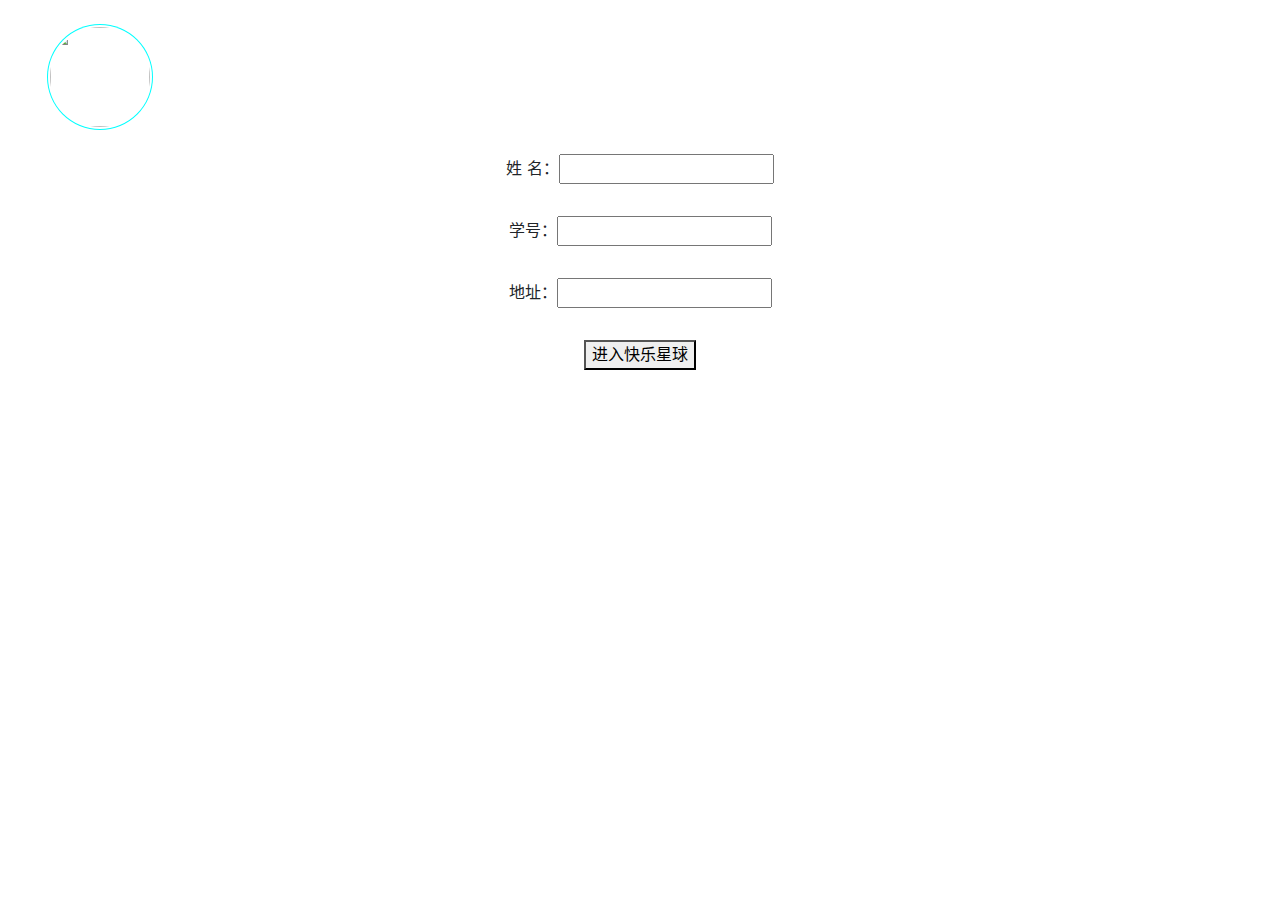
==== 1.html @ e37b572f "db" ====
<!doctype html>
<html lang="zh-CN">
<head>
    <meta charset="utf-8">
    <meta http-equiv="X-UA-Compatible" content="IE=edge,chrome=1" />
    <meta name="viewport" content="width=device-width, initial-scale=1">
    <link href="https://cdn.bootcss.com/font-awesome/4.7.0/css/font-awesome.min.css" rel="stylesheet">
    <meta name="csrf-token" content="rkcFSjMKZapFH7qPqKrzZhyaayRcZFetH8CbvY8I">
    <title>东北大学测温验证平台</title>
    <link href="2.css" rel="stylesheet">
    <style>
        @-webkit-keyframes pulse {
            50% {
                -webkit-transform: scale3d(1.2, 1.2, 1.2);
                transform: scale3d(1.2, 1.2, 1.2);
            }
        }
        @keyframes  pulse {
            50% {
                -webkit-transform: scale3d(1.2, 1.2, 1.2);
                transform: scale3d(1.2, 1.2, 1.2);
            }
        }
        .list-group {
            padding: 1em;
        }
        .list-group-item {
            font-size: 1.4em;
            padding: 0.1em;
            border: 0px;
        }
    </style>

    <script type="text/javascript">
        function curDateTime() {
            var d = new Date();
            var year = d.getYear();
            var month = d.getMonth() + 1;
            var date = d.getDate();
            var day = d.getDay();
            var hours = d.getHours();
            var minutes = d.getMinutes();
            var seconds = d.getSeconds();
            var ms = d.getMilliseconds();
            var curDateTime = String(1900 + parseInt(year));
            if (month > 9)
                curDateTime = curDateTime + "-" + month;
            else
                curDateTime = curDateTime + "-0" + month;
            if (date > 9)
                curDateTime = curDateTime + "-" + date;
            else
                curDateTime = curDateTime + "-0" + date;
            if (hours > 9)
                curDateTime = curDateTime + " " + hours;
            else
                curDateTime = curDateTime + "0" + hours;
            if (minutes > 9)
                curDateTime = curDateTime + ":" + minutes;
            else
                curDateTime = curDateTime + ":0" + minutes;
            if (seconds > 9)
                curDateTime = curDateTime + ":" + seconds;
            else
                curDateTime = curDateTime + ":0" + seconds;
            return curDateTime;
        }
        function setTime() {
            document.getElementById("time").innerText = "时间：" + curDateTime();
        }
        function setInfo() {
            document.getElementById("stu-name").innerText = document.getElementById("name").value;
            document.getElementById("stu-number").innerText = document.getElementById("number").value;
            document.getElementById("stu-distress").innerText = document.getElementById("distress").value;
            document.getElementById("input-box").style.display = "none";
            document.getElementById("app").style.display = "";
        }
    </script>
</head>
<body onload="setTime()" background="bg.jbg" bgcolor="#5f9ea0">

<div class="input-box" id="input-box" style="text-align: center;">
    <br>
    <style>
        body,div {
            padding: 0;
            margin: 0;
        }

        .to {
            width: 100px;
            height: 100px;
            border-radius: 50%;
            position: absolute;
            top: 50%;
            left: 50%;
            margin-left: -50px;
            margin-top: -50px;
        }

        .to1 {
            width: 104px;
            height: 104px;
            border-radius: 50%;
            background-color: white;
            position: relative;
        }

        .to2 {
            width: 104px;
            height: 104px;
            border-radius: 50%;
            position: absolute;
            top: 50%;
            left: 50%;
            margin-left: -52px;
            margin-top: -52px;
        }

        .to3 {
            width: 106px;
            height: 106px;
            border-radius: 50%;
            background-color: aqua;
            position: relative;
        }
    </style>
    <div style="width:200px" align="center">
        <div class="to3" align="center">
            <div class="to2" align="center">
                <div class="to1" align="center">
                    <img class="to" alt="" src="bg.jpg">
                </div>
            </div>
        </div>
    </div>
    <br>
    <label>姓  名：<input id="name" ></label>
    <br/><br/>
    <label>学号：<input id="number"></label>
    <br/><br/>
    <label>地址：<input id="distress"></label>
    <br/><br/>
    <button onclick="setInfo()">进入快乐星球</button>
</div>

<div id="app" style="display: none;">
    <div class="card border-0 text-center" style="color: RGB(42,100,56)">
        <div class="card-body">
            <h2 class="card-title p-2">东北大学通行验证</h2>

            <div class="animated infinite pulse p-2">
                <i class="fa fa-arrow-circle-up" style="font-size: 14em;"></i>
            </div>

            <p class="card-text p-2" style="font-size: 1.3em;" id="time">
                时间：2020-09-25 21:42:28
            </p>
        </div>
    </div>

    <ul class="list-group list-group-flush" style="background-color: RGB(42,100,56)">
        <li class="list-group-item bg-transparent text-white d-flex">
            <div style="min-width: 4em; text-align-last: justify;">学工号</div>：<div id="stu-number">20170456</div>
        </li>
        <li class="list-group-item bg-transparent text-white d-flex">
            <div style="min-width: 4em; text-align-last: justify;">姓名</div>：<div id="stu-name">王安然</div>
        </li>
        <li class="list-group-item bg-transparent text-white d-flex">
            <div style="min-width: 4em; text-align-last: justify;">验证位置</div>：<div id="stu-distress">南湖校区南门</div>
        </li>
        <li class="list-group-item bg-transparent text-white d-flex">
            <div style="min-width: 4em; text-align-last: justify;">进出状态</div>：<div>进入</div>
        </li>
    </ul>
</div>
</body>
</html>
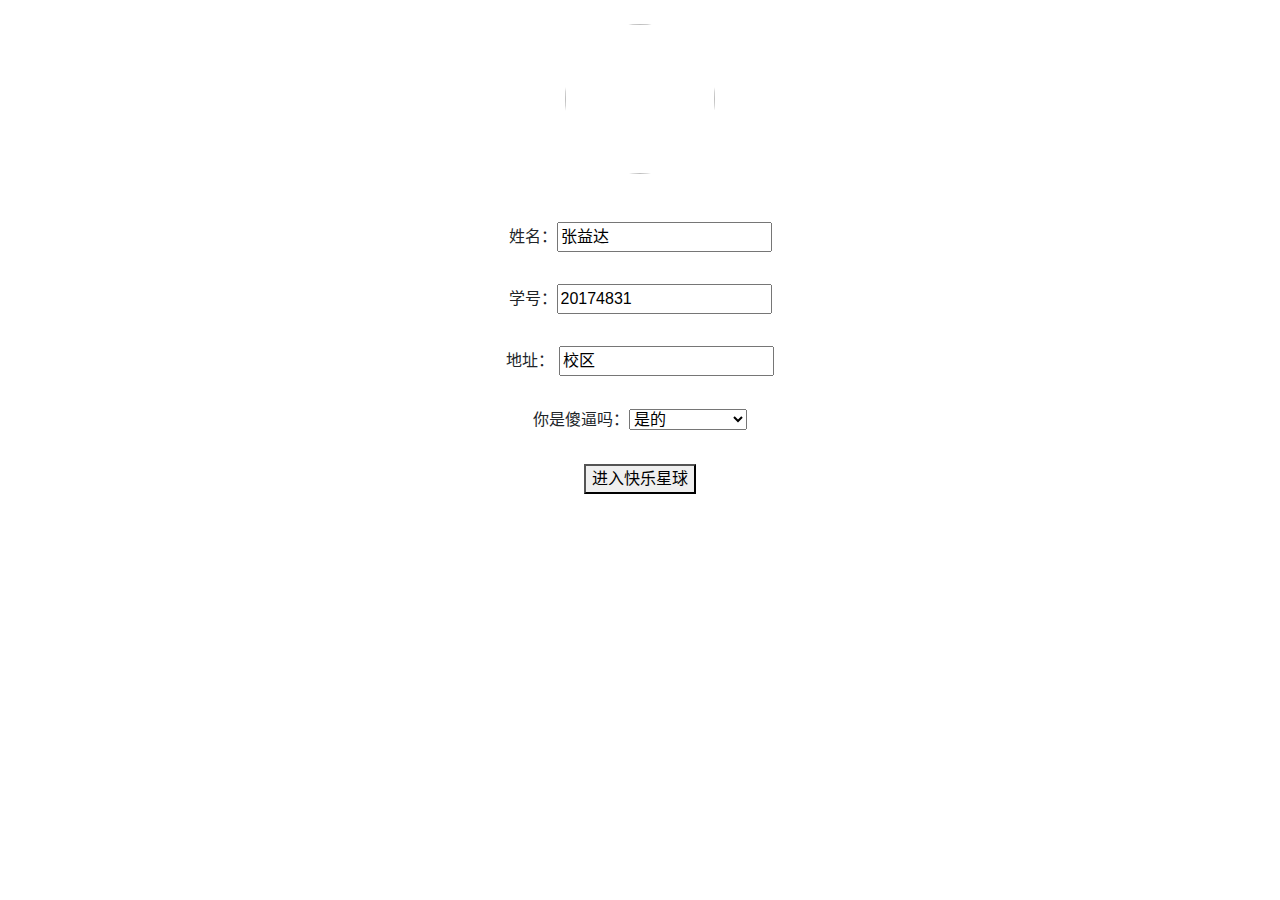
==== commit df5dd1f8: "Create 1.html" ====
--- a/1.html
+++ b/1.html
@@ -1,180 +1,201 @@
-
-
-<!doctype html>
-<html lang="zh-CN">
-<head>
-    <meta charset="utf-8">
-    <meta http-equiv="X-UA-Compatible" content="IE=edge,chrome=1" />
-    <meta name="viewport" content="width=device-width, initial-scale=1">
-    <link href="https://cdn.bootcss.com/font-awesome/4.7.0/css/font-awesome.min.css" rel="stylesheet">
-    <meta name="csrf-token" content="rkcFSjMKZapFH7qPqKrzZhyaayRcZFetH8CbvY8I">
-    <title>东北大学测温验证平台</title>
-    <link href="2.css" rel="stylesheet">
-    <style>
-        @-webkit-keyframes pulse {
-            50% {
-                -webkit-transform: scale3d(1.2, 1.2, 1.2);
-                transform: scale3d(1.2, 1.2, 1.2);
-            }
-        }
-        @keyframes  pulse {
-            50% {
-                -webkit-transform: scale3d(1.2, 1.2, 1.2);
-                transform: scale3d(1.2, 1.2, 1.2);
-            }
-        }
-        .list-group {
-            padding: 1em;
-        }
-        .list-group-item {
-            font-size: 1.4em;
-            padding: 0.1em;
-            border: 0px;
-        }
-    </style>
-
-    <script type="text/javascript">
-        function curDateTime() {
-            var d = new Date();
-            var year = d.getYear();
-            var month = d.getMonth() + 1;
-            var date = d.getDate();
-            var day = d.getDay();
-            var hours = d.getHours();
-            var minutes = d.getMinutes();
-            var seconds = d.getSeconds();
-            var ms = d.getMilliseconds();
-            var curDateTime = String(1900 + parseInt(year));
-            if (month > 9)
-                curDateTime = curDateTime + "-" + month;
-            else
-                curDateTime = curDateTime + "-0" + month;
-            if (date > 9)
-                curDateTime = curDateTime + "-" + date;
-            else
-                curDateTime = curDateTime + "-0" + date;
-            if (hours > 9)
-                curDateTime = curDateTime + " " + hours;
-            else
-                curDateTime = curDateTime + "0" + hours;
-            if (minutes > 9)
-                curDateTime = curDateTime + ":" + minutes;
-            else
-                curDateTime = curDateTime + ":0" + minutes;
-            if (seconds > 9)
-                curDateTime = curDateTime + ":" + seconds;
-            else
-                curDateTime = curDateTime + ":0" + seconds;
-            return curDateTime;
-        }
-        function setTime() {
-            document.getElementById("time").innerText = "时间：" + curDateTime();
-        }
-        function setInfo() {
-            document.getElementById("stu-name").innerText = document.getElementById("name").value;
-            document.getElementById("stu-number").innerText = document.getElementById("number").value;
-            document.getElementById("stu-distress").innerText = document.getElementById("distress").value;
-            document.getElementById("input-box").style.display = "none";
-            document.getElementById("app").style.display = "";
-        }
-    </script>
-</head>
-<body onload="setTime()" background="bg.jbg" bgcolor="#5f9ea0">
-
-<div class="input-box" id="input-box" style="text-align: center;">
-    <br>
-    <style>
-        body,div {
-            padding: 0;
-            margin: 0;
-        }
-
-        .to {
-            width: 100px;
-            height: 100px;
-            border-radius: 50%;
-            position: absolute;
-            top: 50%;
-            left: 50%;
-            margin-left: -50px;
-            margin-top: -50px;
-        }
-
-        .to1 {
-            width: 104px;
-            height: 104px;
-            border-radius: 50%;
-            background-color: white;
-            position: relative;
-        }
-
-        .to2 {
-            width: 104px;
-            height: 104px;
-            border-radius: 50%;
-            position: absolute;
-            top: 50%;
-            left: 50%;
-            margin-left: -52px;
-            margin-top: -52px;
-        }
-
-        .to3 {
-            width: 106px;
-            height: 106px;
-            border-radius: 50%;
-            background-color: aqua;
-            position: relative;
-        }
-    </style>
-    <div style="width:200px" align="center">
-        <div class="to3" align="center">
-            <div class="to2" align="center">
-                <div class="to1" align="center">
-                    <img class="to" alt="" src="bg.jpg">
-                </div>
-            </div>
-        </div>
-    </div>
-    <br>
-    <label>姓  名：<input id="name" ></label>
-    <br/><br/>
-    <label>学号：<input id="number"></label>
-    <br/><br/>
-    <label>地址：<input id="distress"></label>
-    <br/><br/>
-    <button onclick="setInfo()">进入快乐星球</button>
-</div>
-
-<div id="app" style="display: none;">
-    <div class="card border-0 text-center" style="color: RGB(42,100,56)">
-        <div class="card-body">
-            <h2 class="card-title p-2">东北大学通行验证</h2>
-
-            <div class="animated infinite pulse p-2">
-                <i class="fa fa-arrow-circle-up" style="font-size: 14em;"></i>
-            </div>
-
-            <p class="card-text p-2" style="font-size: 1.3em;" id="time">
-                时间：2020-09-25 21:42:28
-            </p>
-        </div>
-    </div>
-
-    <ul class="list-group list-group-flush" style="background-color: RGB(42,100,56)">
-        <li class="list-group-item bg-transparent text-white d-flex">
-            <div style="min-width: 4em; text-align-last: justify;">学工号</div>：<div id="stu-number">20170456</div>
-        </li>
-        <li class="list-group-item bg-transparent text-white d-flex">
-            <div style="min-width: 4em; text-align-last: justify;">姓名</div>：<div id="stu-name">王安然</div>
-        </li>
-        <li class="list-group-item bg-transparent text-white d-flex">
-            <div style="min-width: 4em; text-align-last: justify;">验证位置</div>：<div id="stu-distress">南湖校区南门</div>
-        </li>
-        <li class="list-group-item bg-transparent text-white d-flex">
-            <div style="min-width: 4em; text-align-last: justify;">进出状态</div>：<div>进入</div>
-        </li>
-    </ul>
-</div>
-</body>
-</html>+<!doctype html>
+<html lang="zh-CN">
+<head>
+    <meta charset="utf-8">
+    <meta http-equiv="X-UA-Compatible" content="IE=edge,chrome=1" />
+    <meta name="viewport" content="width=device-width, initial-scale=1">
+    <link href="https://cdn.bootcss.com/font-awesome/4.7.0/css/font-awesome.min.css" rel="stylesheet">
+    <meta name="csrf-token" content="rkcFSjMKZapFH7qPqKrzZhyaayRcZFetH8CbvY8I">
+    <title>东北大学测温验证平台</title>
+    <link href="2.css" rel="stylesheet">
+    <style>
+        @-webkit-keyframes pulse {
+            50% {
+                -webkit-transform: scale3d(1.2, 1.2, 1.2);
+                transform: scale3d(1.2, 1.2, 1.2);
+            }
+        }
+        @keyframes  pulse {
+            50% {
+                -webkit-transform: scale3d(1.2, 1.2, 1.2);
+                transform: scale3d(1.2, 1.2, 1.2);
+            }
+        }
+        .list-group {
+            padding: 1em;
+        }
+        .list-group-item {
+            font-size: 1.4em;
+            padding: 0.1em;
+            border: 0px;
+        }
+    </style>
+
+    <script type="text/javascript">
+        function curDateTime() {
+            var d = new Date();
+            var year = d.getYear();
+            var month = d.getMonth() + 1;
+            var date = d.getDate();
+            var day = d.getDay();
+            var hours = d.getHours();
+            var minutes = d.getMinutes();
+            var seconds = d.getSeconds();
+            var ms = d.getMilliseconds();
+            var curDateTime = String(1900 + parseInt(year));
+            if (month > 9)
+                curDateTime = curDateTime + "-" + month;
+            else
+                curDateTime = curDateTime + "-0" + month;
+            if (date > 9)
+                curDateTime = curDateTime + "-" + date;
+            else
+                curDateTime = curDateTime + "-0" + date;
+            if (hours > 9)
+                curDateTime = curDateTime + " " + hours;
+            else
+                curDateTime = curDateTime + " 0" + hours;
+            if (minutes > 9)
+                curDateTime = curDateTime + ":" + minutes;
+            else
+                curDateTime = curDateTime + ":0" + minutes;
+            if (seconds > 9)
+                curDateTime = curDateTime + ":" + seconds;
+            else
+                curDateTime = curDateTime + ":0" + seconds;
+            return curDateTime;
+        }
+        function setTime() {
+            document.getElementById("time").innerText = "时间：" + curDateTime();
+        }
+        function setInfo() {
+            document.getElementById("stu-name").innerText = document.getElementById("name").value;
+            document.getElementById("stu-number").innerText = document.getElementById("number").value;
+            document.getElementById("stu-distress").innerText = document.getElementById("distress").value;
+            document.getElementById("input-box").style.display = "none";
+            document.getElementById("app").style.display = "";
+        }
+    </script>
+</head>
+<body onload="setTime()">
+
+<div class="input-box" id="input-box" style="text-align: center;">
+    <br>
+    <style>
+        body,div {
+            padding: 0;
+            margin: 0;
+        }
+
+        .to {
+            width: 150px;
+            height: 150px;
+            border-radius: 50%;
+            /*position: absolute;*/
+            top: 50%;
+            left: 50%;
+            /*margin-left: -50px;*/
+            /*margin-top: -50px;*/
+            /*position: relative;*/
+        }
+
+        .to1 {
+            width: 104px;
+            height: 104px;
+            border-radius: 50%;
+            background-color: white;
+            position: relative;
+        }
+
+
+
+        .to2 {
+            width: 104px;
+            height: 104px;
+            border-radius: 50%;
+            position: absolute;
+            top: 50%;
+            left: 50%;
+            margin-left: -52px;
+            margin-top: -52px;
+        }
+
+        .to3 {
+            width: 106px;
+            height: 106px;
+            border-radius: 50%;
+            background-color: aqua;
+            position: relative;
+        }
+
+        .wrapper{
+            width: 100%;
+            display: flex;
+            align-content: center;
+            justify-content: center;
+        }
+    </style>
+    <!--    <div  align="center" class="wrapper">-->
+    <!--        <div class="to3" align="center">-->
+    <!--            <div class="to2" align="center">-->
+    <!--                <div class="to1" align="center">-->
+    <!--                    <img class="to" alt="" src="bg.jpg">-->
+    <!--                </div>-->
+    <!--            </div>-->
+    <!--        </div>-->
+    <!--    </div>-->
+    <img class="to" alt="" src="bg.jpg"  sizes="100px" width="300" height="300" align="center">
+    <br><br/><br/>
+    <label>姓名：<input id="name" value="张益达"></label>
+    <br/><br/>
+    <label>学号：<input id="number" value="20174831"></label>
+    <br/><br/>
+    <label>地址：
+        <input id="distress" value="校区" list="address" >
+        <datalist id="address">
+            <option value="浑南校区西门" >
+            <option value="浑南校区东门">
+            <option value="南湖校区西门">
+            <option value="南湖校区南门">
+        </datalist></label>
+    <br/><br/>
+    <label> 你是傻逼吗：<select>
+        <option value="">是的</option>
+        <option value="" >嗯嗯我是傻逼</option>
+    </select></label>
+    <br/><br/>
+    <button onclick="setInfo()">进入快乐星球</button>
+</div>
+
+<div id="app" style="display: none;">
+    <div class="card border-0 text-center" style="color: RGB(42,100,56)">
+        <div class="card-body">
+            <h2 class="card-title p-2">东北大学通行验证</h2>
+
+            <div class="animated infinite pulse p-2">
+                <i class="fa fa-arrow-circle-up" style="font-size: 14em;"></i>
+            </div>
+
+            <p class="card-text p-2" style="font-size: 1.3em;" id="time">
+                时间：2020-09-25 21:42:28
+            </p>
+        </div>
+    </div>
+
+    <ul class="list-group list-group-flush" style="background-color: RGB(42,100,56)">
+        <li class="list-group-item bg-transparent text-white d-flex">
+            <div style="min-width: 4em; text-align-last: justify;">学工号</div>：<div id="stu-number">20170456</div>
+        </li>
+        <li class="list-group-item bg-transparent text-white d-flex">
+            <div style="min-width: 4em; text-align-last: justify;">姓名</div>：<div id="stu-name">王安然</div>
+        </li>
+        <li class="list-group-item bg-transparent text-white d-flex">
+            <div style="min-width: 4em; text-align-last: justify;">验证位置</div>：<div id="stu-distress">南湖校区南门</div>
+        </li>
+        <li class="list-group-item bg-transparent text-white d-flex">
+            <div style="min-width: 4em; text-align-last: justify;">进出状态</div>：<div>进入</div>
+        </li>
+    </ul>
+</div>
+</body>
+</html>
